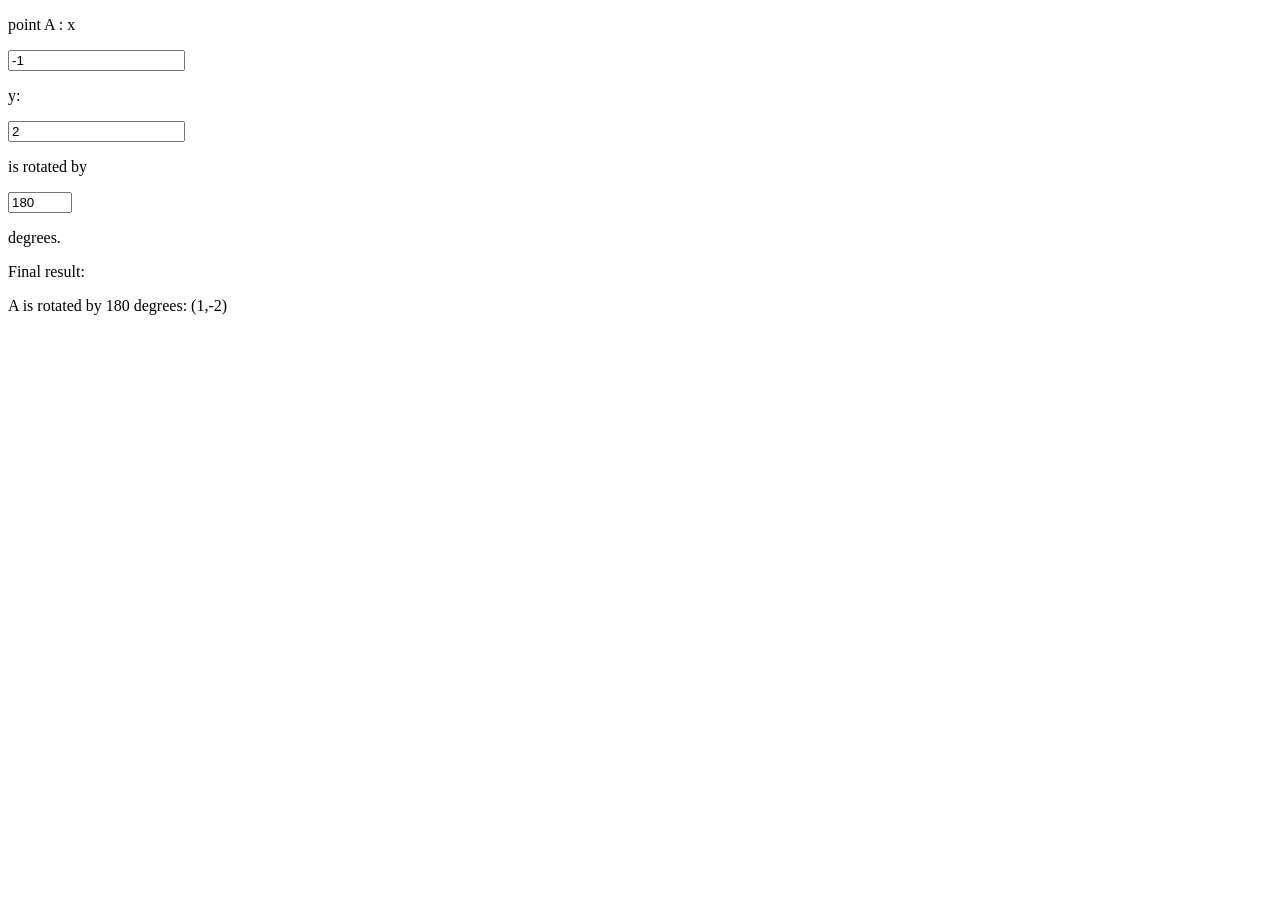
==== Others/maths/claculator/RotateDegree.html @ b8f4cc46 "update" ====
<!DOCTYPE html>
<html>

<body>
<div>
<p>point A : x</p>
<input id="X" type="number" value="-1"></input>
<p>y:</p>
<input id="Y" type="number" value="2"></input>
</div>
<p>is rotated by </p>
<input id="rot" type="number" max="360" min="-360" value="180"></input>
<p>degrees.</p>
<p>Final result:</p>
<p id="out">calcing</p>
</body>
<script>
  function tick() {
  let deg = Math.PI / 180;
  let inv = 180 / Math.PI;
  let x = document.getElementById("X").value;
  let y = document.getElementById("Y").value;
  let d = document.getElementById("rot").value;
  let n = Math.sqrt((x * x) + (y * y));
  let ang = inv * Math.atan((x / y)) - d;
  x = n * Math.sin(ang * deg);
  y = n * Math.cos(ang * deg);
  document.getElementById("out").innerHTML = ang;
  document.getElementById("out").innerHTML = "A is rotated by " + d + " degrees:   " + "(" + (Math.round(x * 1000) / 1000) + "," + (Math.round(y * 1000) / 1000) + ")";
}

  
  
// update event
var UpdateInterval = null;
function setWindowEvent() {
  if (UpdateInterval != null) window.clearInterval(UpdateInterval);
  UpdateInterval = window.setInterval(tick, 1);
}
setWindowEvent();
</script>
</html>
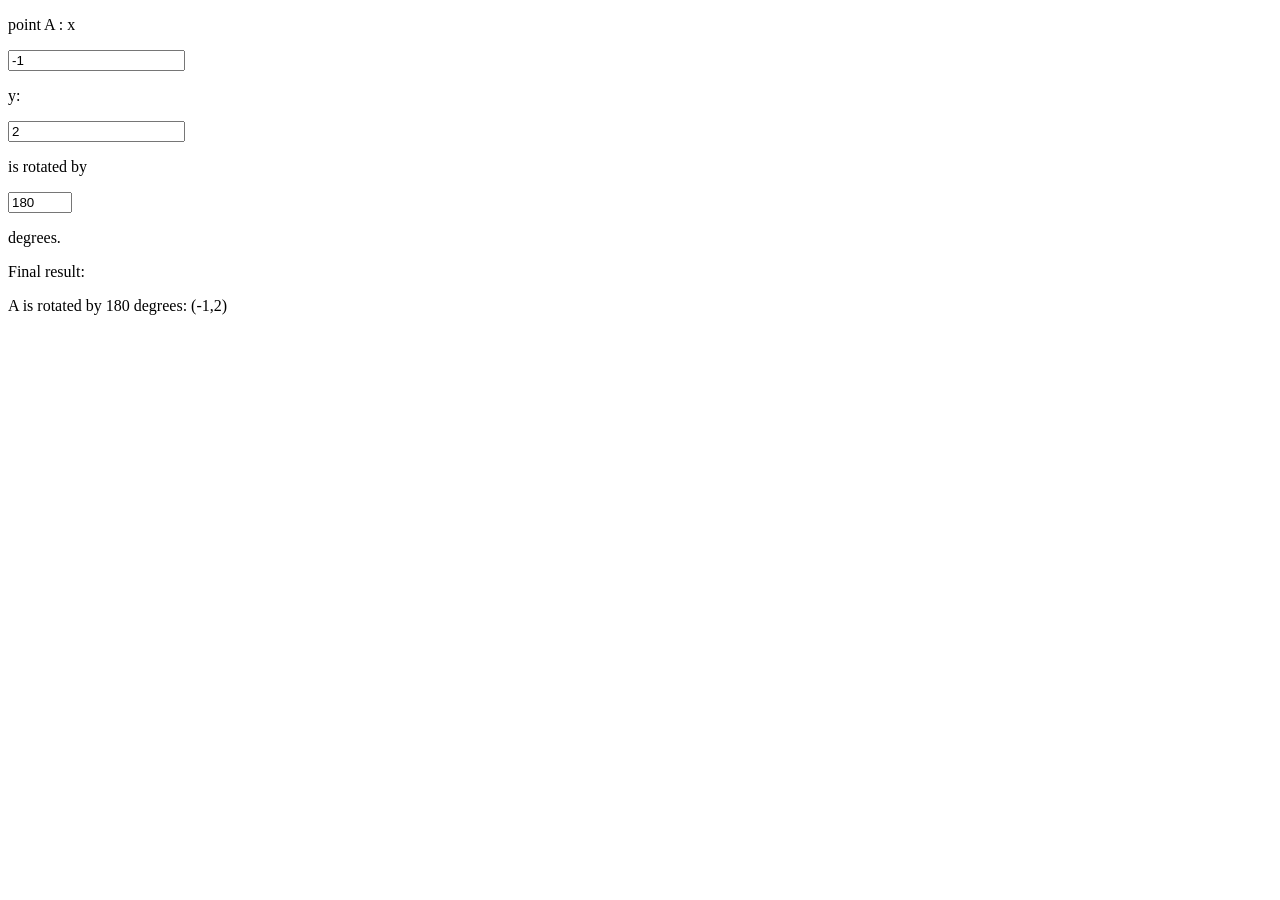
==== commit 1b3ea875: "Update RotateDegree.html" ====
--- a/Others/maths/claculator/RotateDegree.html
+++ b/Others/maths/claculator/RotateDegree.html
@@ -22,7 +22,7 @@
   let y = document.getElementById("Y").value;
   let d = document.getElementById("rot").value;
   let n = Math.sqrt((x * x) + (y * y));
-  let ang = inv * Math.atan((x / y)) - d;
+  let ang = inv * Math.atan((x / y)) + d;
   x = n * Math.sin(ang * deg);
   y = n * Math.cos(ang * deg);
   document.getElementById("out").innerHTML = ang;
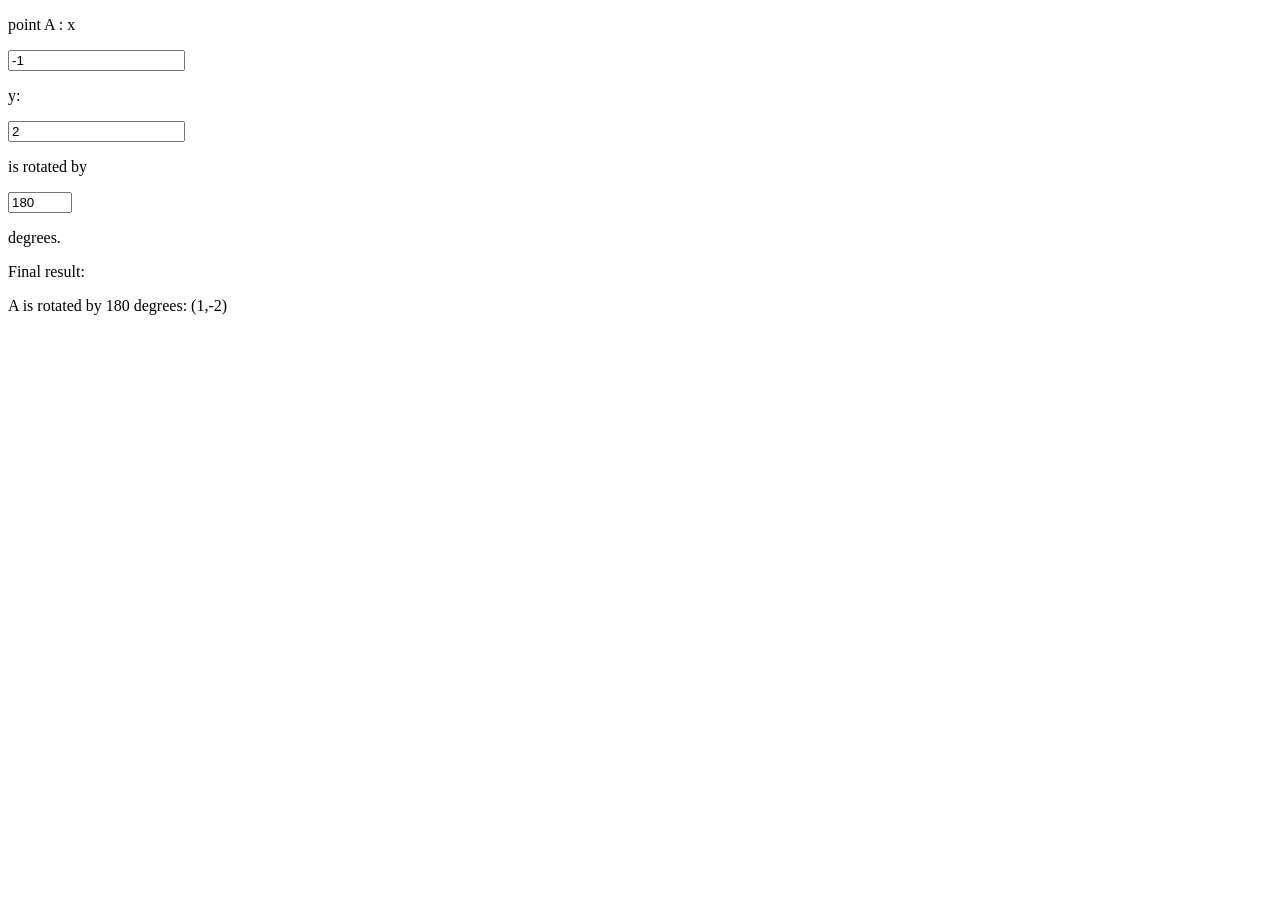
==== commit e8c56ea6: "Update RotateDegree.html" ====
--- a/Others/maths/claculator/RotateDegree.html
+++ b/Others/maths/claculator/RotateDegree.html
@@ -22,10 +22,10 @@
   let y = document.getElementById("Y").value;
   let d = document.getElementById("rot").value;
   let n = Math.sqrt((x * x) + (y * y));
-  let ang = inv * Math.atan((x / y)) + d;
+  let ang = inv * Math.atan((x / y)) + Number(d);
   x = n * Math.sin(ang * deg);
   y = n * Math.cos(ang * deg);
-  document.getElementById("out").innerHTML = ang;
+  //document.getElementById("out").innerHTML = ang;
   document.getElementById("out").innerHTML = "A is rotated by " + d + " degrees:   " + "(" + (Math.round(x * 1000) / 1000) + "," + (Math.round(y * 1000) / 1000) + ")";
 }
 
